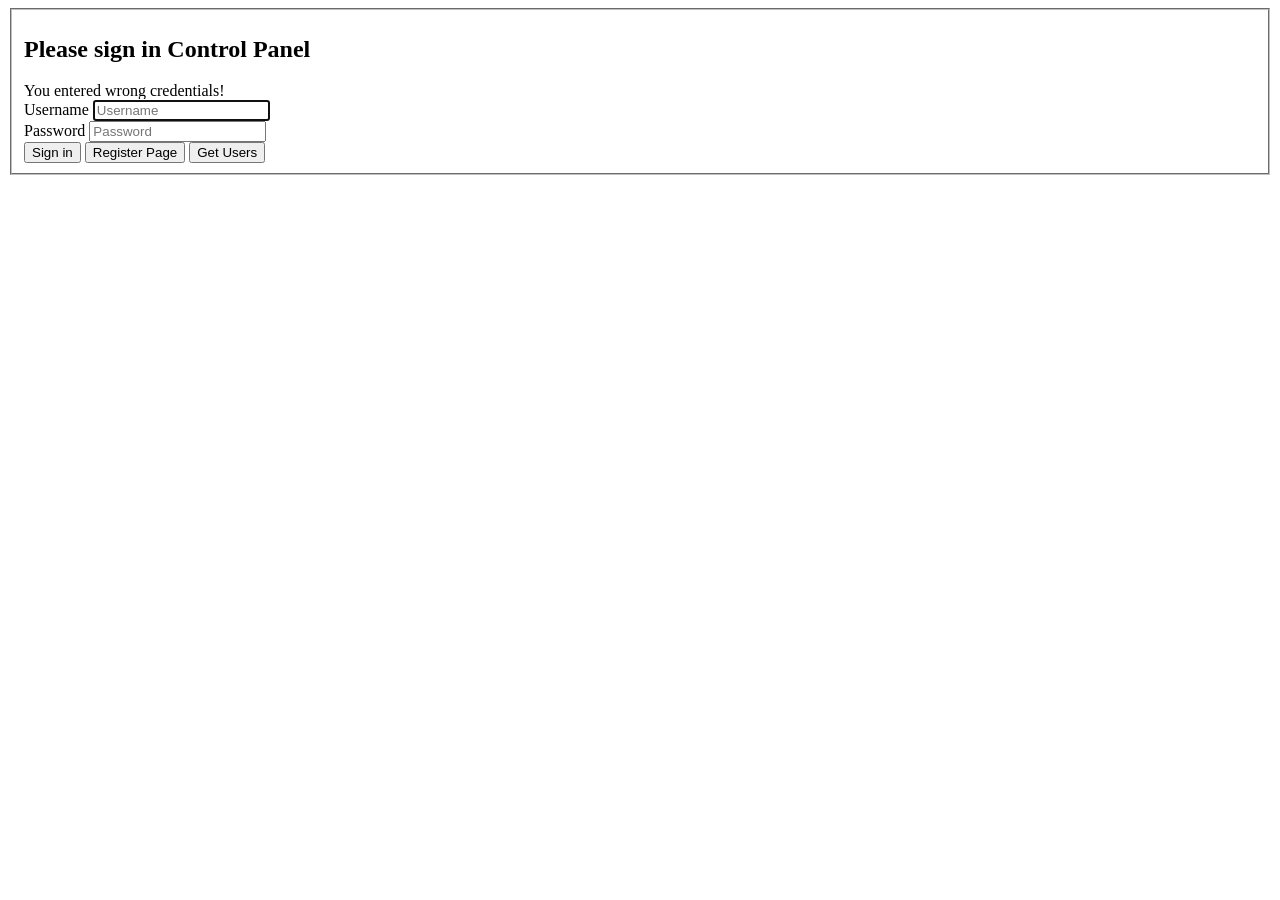
==== src/main/resources/templates/login.html @ 7d72aa7e "update" ====
<!DOCTYPE html>
<html xmlns="http://www.w3.org/1999/xhtml" xmlns:th="http://www.thymeleaf.org" lang="en">
<head>
    <title>Login</title>
    <link rel="stylesheet" th:href="@{/css/bootstrap.css}">
    <link rel="stylesheet" th:href="@{/css/style.css}">
    <link rel="stylesheet" th:href="@{/css/sweetalert2.min.css}">
    <script type="text/javascript" th:src="@{/js/jquery-3.6.0.min.js}"></script>
    <script type="text/javascript" th:src="@{/js/sweetalert2.min.js}"></script>
    <script type="text/javascript" th:src="@{/js/app.js}"></script>
</head>
<body>
<div class="container">
    <form class="form-signin">
        <fieldset class="row g-2">
            <h2 class="form-signin-heading">Please sign in Control Panel</h2>
            <div class="form-group">
                <div class="col-md-6" th:if="${param.error}">
                    <div class="alert alert-danger" role="alert">
                        <p style="margin-bottom: 0;">You entered wrong credentials!</p>
                    </div>
                </div>
            </div>
            <div class="form-group mb-2">
                <div class="col-md-6">
                    <label for="username" class="form-label">Username</label>
                    <input type="text" class="form-control" id="username" name="username" placeholder="Username" required autofocus>
                </div>
            </div>
            <div class="form-group mb-3">
                <div class="col-md-6">
                    <label for="password" class="form-label">Password</label>
                    <input type="text" class="form-control" id="password" name="password" placeholder="Password" required>
                </div>
            </div>
            <div class="form-group">
                <div class="col-md-12">
                    <input type="hidden" name="${_csrf.parameterName}" value="${_csrf.token}"/>
                    <button id="btnLogin" class="btn btn-lg btn-outline-primary btn-block" type="button">Sign in</button>
                    <button id="btnRegisterPage" class="btn btn-lg btn-outline-primary btn-block" type="button">Register Page</button>
                    <button id="btnGetUsers" class="btn btn-lg btn-outline-primary btn-block" type="button">Get Users</button>
                </div>
            </div>
        </fieldset>
    </form>
</div>

<script>

    function loginHandle() {
        let customer = {
            username: $("#username").val(),
            password: $("#password").val()
        };
        console.log(customer);
        $.ajax({
            type: "POST",
            headers: {
                'Accept': 'application/json',
                'Content-Type': 'application/json'
            },
            url: "/api/login",
            data: JSON.stringify(customer)
        }).done((user) => {
            App.showSuccessAlert("Login Successfully!");
            // window.location.href = "/admin";

            if  (user.roles[0].authority === "ADMIN"){
                window.location.href = "/admin";
            } else if (user.roles[0].authority === "USER"){
                window.location.href = "/user";
            }if  (user.roles[0].authority === "KT"){
                window.location.href = "/kt";
            } else if (user.roles[0].authority === "CSKH"){
                window.location.href = "/cskh";
            }
        }).fail(() => {
            App.showErrorAlert("An error occurred. Please try again later !");
        });
    }


    $("#btnLogin").on("click",loginHandle);

    $("#btnRegisterPage").on("click", () => {
        window.location.href = "/register";
    });

</script>

</body>
</html>
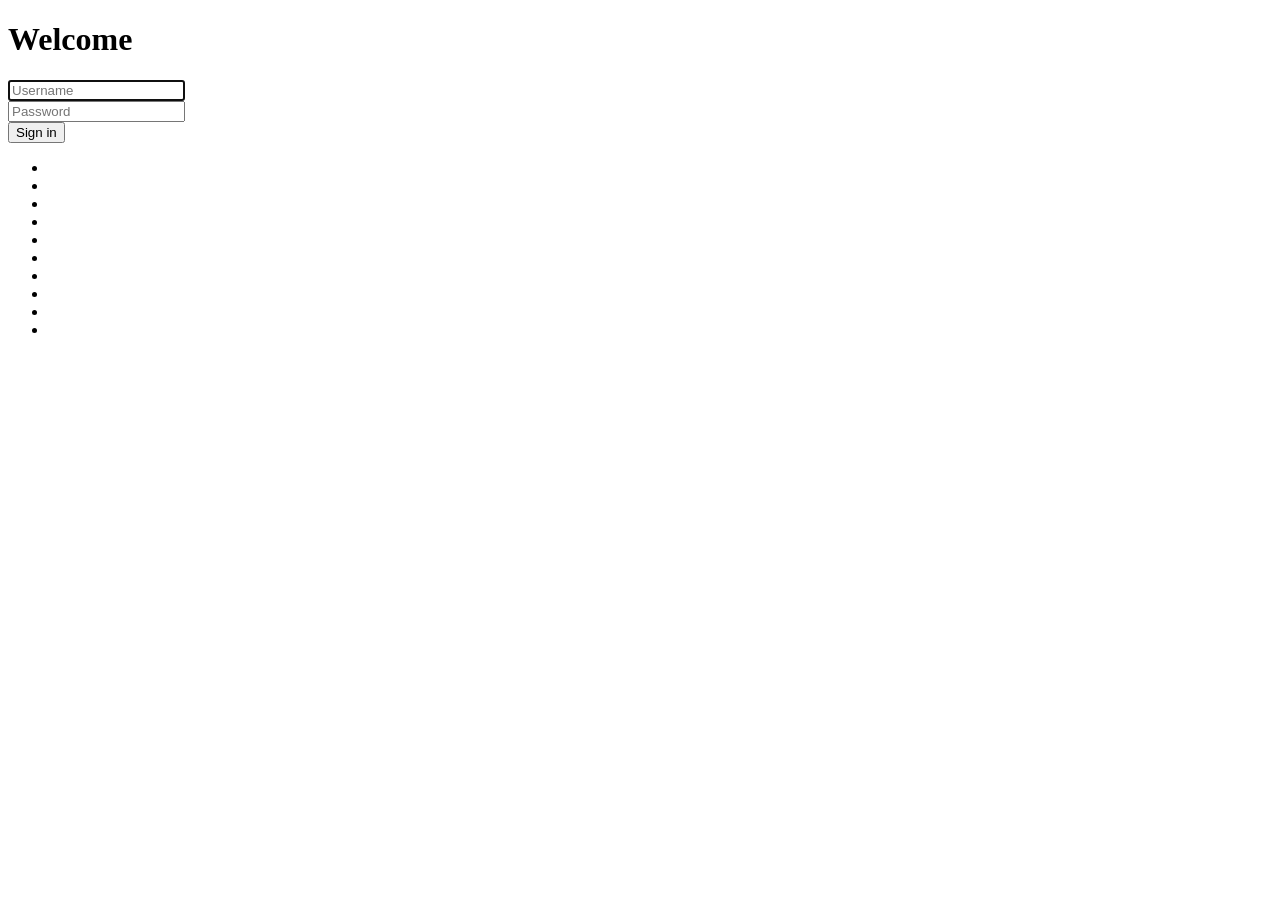
==== commit 015eadbf: "update login page" ====
--- a/src/main/resources/templates/login.html
+++ b/src/main/resources/templates/login.html
@@ -5,46 +5,53 @@
     <link rel="stylesheet" th:href="@{/css/bootstrap.css}">
     <link rel="stylesheet" th:href="@{/css/style.css}">
     <link rel="stylesheet" th:href="@{/css/sweetalert2.min.css}">
+    <link rel="stylesheet" th:href="@{/css/login.css}">
     <script type="text/javascript" th:src="@{/js/jquery-3.6.0.min.js}"></script>
     <script type="text/javascript" th:src="@{/js/sweetalert2.min.js}"></script>
     <script type="text/javascript" th:src="@{/js/app.js}"></script>
 </head>
+
+
 <body>
-<div class="container">
-    <form class="form-signin">
-        <fieldset class="row g-2">
-            <h2 class="form-signin-heading">Please sign in Control Panel</h2>
-            <div class="form-group">
-                <div class="col-md-6" th:if="${param.error}">
-                    <div class="alert alert-danger" role="alert">
-                        <p style="margin-bottom: 0;">You entered wrong credentials!</p>
-                    </div>
-                </div>
+<!-- partial:index.partial.html -->
+<div class="wrapper">
+    <div class="container">
+        <h1>Welcome</h1>
+
+        <form class="form">
+            <div>
+                <label for="username"></label>
+                <input type="text" class="form-control" id="username" name="username" placeholder="Username"
+                       required autofocus>
             </div>
-            <div class="form-group mb-2">
-                <div class="col-md-6">
-                    <label for="username" class="form-label">Username</label>
-                    <input type="text" class="form-control" id="username" name="username" placeholder="Username" required autofocus>
-                </div>
-            </div>
-            <div class="form-group mb-3">
-                <div class="col-md-6">
-                    <label for="password" class="form-label">Password</label>
-                    <input type="text" class="form-control" id="password" name="password" placeholder="Password" required>
-                </div>
+            <div>
+                <label for="password"></label>
+                <input type="password" class="form-control" id="password" name="password" placeholder="Password"
+                       required>
             </div>
             <div class="form-group">
                 <div class="col-md-12">
                     <input type="hidden" name="${_csrf.parameterName}" value="${_csrf.token}"/>
-                    <button id="btnLogin" class="btn btn-lg btn-outline-primary btn-block" type="button">Sign in</button>
-                    <button id="btnRegisterPage" class="btn btn-lg btn-outline-primary btn-block" type="button">Register Page</button>
-                    <button id="btnGetUsers" class="btn btn-lg btn-outline-primary btn-block" type="button">Get Users</button>
+                    <button id="btnLogin" class="btn btn-lg btn-outline-primary btn-block" type="button">Sign in
+                    </button>
                 </div>
             </div>
-        </fieldset>
-    </form>
+        </form>
+    </div>
+
+    <ul class="bg-bubbles">
+        <li></li>
+        <li></li>
+        <li></li>
+        <li></li>
+        <li></li>
+        <li></li>
+        <li></li>
+        <li></li>
+        <li></li>
+        <li></li>
+    </ul>
 </div>
-
 <script>
 
     function loginHandle() {
@@ -65,13 +72,14 @@
             App.showSuccessAlert("Login Successfully!");
             // window.location.href = "/admin";
 
-            if  (user.roles[0].authority === "ADMIN"){
+            if (user.roles[0].authority === "ADMIN") {
                 window.location.href = "/admin";
-            } else if (user.roles[0].authority === "USER"){
+            } else if (user.roles[0].authority === "USER") {
                 window.location.href = "/user";
-            }if  (user.roles[0].authority === "KT"){
+            }
+            if (user.roles[0].authority === "KT") {
                 window.location.href = "/kt";
-            } else if (user.roles[0].authority === "CSKH"){
+            } else if (user.roles[0].authority === "CSKH") {
                 window.location.href = "/cskh";
             }
         }).fail(() => {
@@ -80,13 +88,11 @@
     }
 
 
-    $("#btnLogin").on("click",loginHandle);
+    $("#btnLogin").on("click", loginHandle);
 
-    $("#btnRegisterPage").on("click", () => {
-        window.location.href = "/register";
-    });
 
 </script>
 
 </body>
+
 </html>
